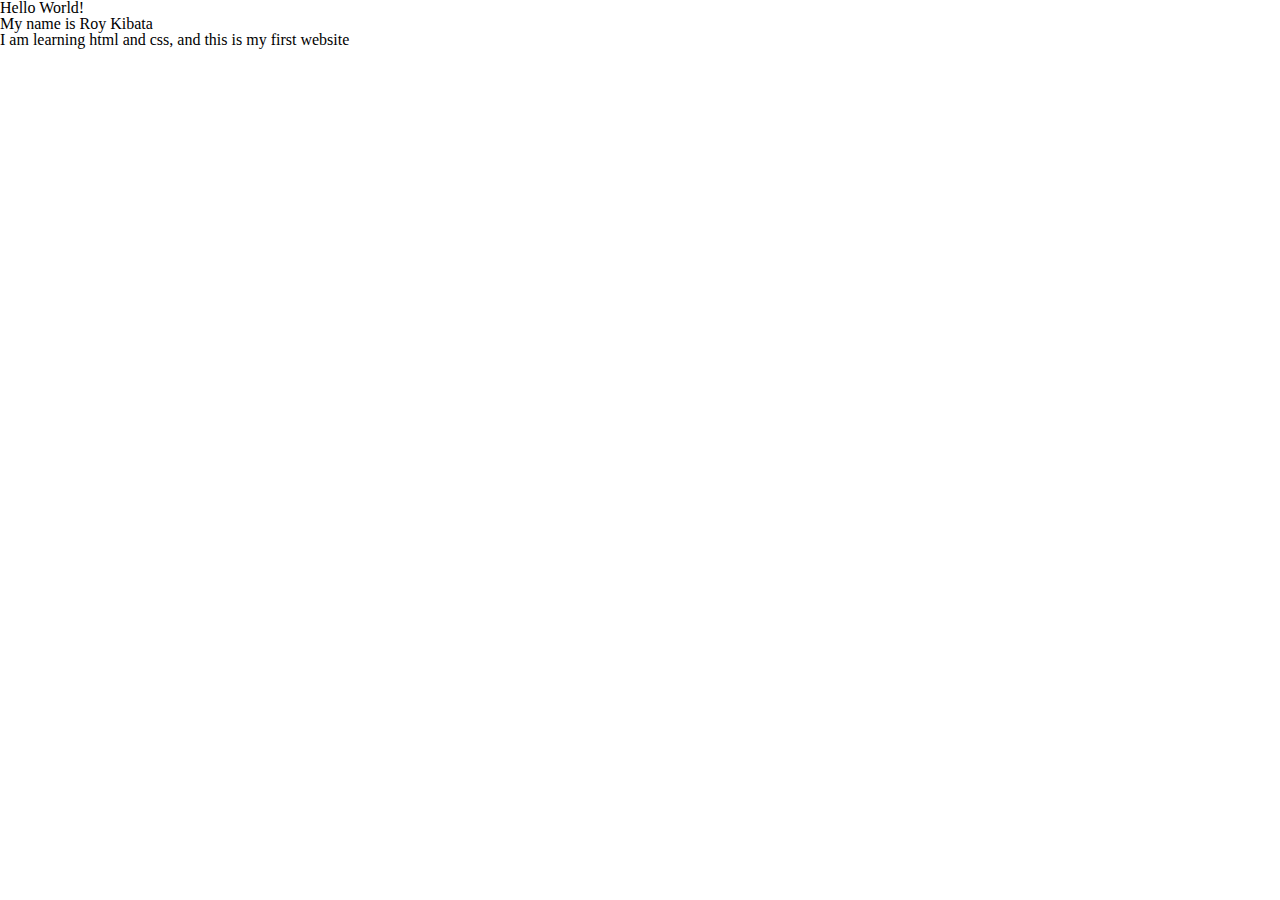
==== first_Web/index.html @ dde0adbf "created a first web folder" ====
<!DOCTYPE html>
<html>
    <head>
        <meta charset="utf-8">
        <title>First website</title>
        <link rel="stylesheet" href="assets/stylesheets/main.css">
    </head>
    <body>
        <h1>Hello World!</h1>
        <h2>My name is Roy Kibata</h2>
        <p>I am learning html and css, and this is my first website</p>
    </body>
</html>
---- first_Web/assets/stylesheets/main.css ----
/* http://meyerweb.com/eric/tools/css/reset/
   v2.0 | 20110126
   License: none (public domain)
*/

html, body, div, span, applet, object, iframe,
h1, h2, h3, h4, h5, h6, p, blockquote, pre,
a, abbr, acronym, address, big, cite, code,
del, dfn, em, img, ins, kbd, q, s, samp,
small, strike, strong, sub, sup, tt, var,
b, u, i, center,
dl, dt, dd, ol, ul, li,
fieldset, form, label, legend,
table, caption, tbody, tfoot, thead, tr, th, td,
article, aside, canvas, details, embed,
figure, figcaption, footer, header, hgroup,
menu, nav, output, ruby, section, summary,
time, mark, audio, video {
  margin: 0;
  padding: 0;
  border: 0;
  font-size: 100%;
  font: inherit;
  vertical-align: baseline;
}
/* HTML5 display-role reset for older browsers */
article, aside, details, figcaption, figure,
footer, header, hgroup, menu, nav, section {
  display: block;
}
body {
  line-height: 1;
}
ol, ul {
  list-style: none;
}
blockquote, q {
  quotes: none;
}
blockquote:before, blockquote:after,
q:before, q:after {
  content: '';
  content: none;
}
table {
  border-collapse: collapse;
  border-spacing: 0;
}
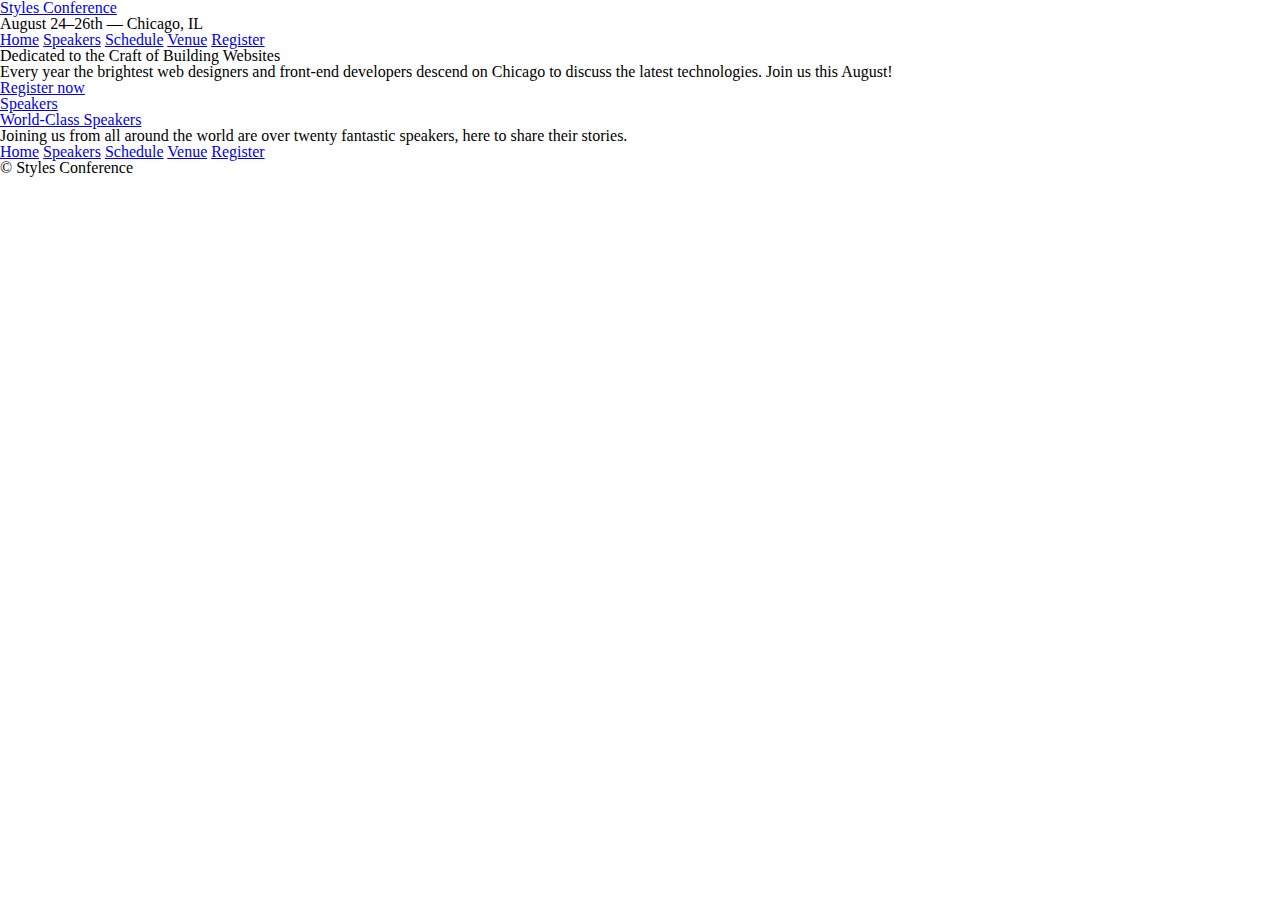
==== commit 58ecb58d: "mods" ====
--- a/first_Web/index.html
+++ b/first_Web/index.html
@@ -1,13 +1,47 @@
 <!DOCTYPE html>
 <html>
-    <head>
-        <meta charset="utf-8">
-        <title>First website</title>
-        <link rel="stylesheet" href="assets/stylesheets/main.css">
-    </head>
-    <body>
-        <h1>Hello World!</h1>
-        <h2>My name is Roy Kibata</h2>
-        <p>I am learning html and css, and this is my first website</p>
-    </body>
+  <head>
+    <meta charset="utf-8">
+    <title>Styles Conference</title>
+    <link rel="stylesheet" href="assets/stylesheets/main.css">
+  </head>
+  <body>
+    <header>
+        <h1> 
+            <a href="index.html">Styles Conference</a>
+        </h1>
+        <h3>August 24&ndash;26th &mdash; Chicago, IL</h3>
+        <nav>
+            <a href="index.html">Home</a>
+            <a href="speakers.html">Speakers</a>
+            <a href="schedule.html">Schedule</a>
+            <a href="venue.html">Venue</a>
+            <a href="register.html">Register</a>
+        </nav>
+      </header>
+      <section>
+        <h2>Dedicated to the Craft of Building Websites</h2>
+        <p>Every year the brightest web designers and front-end developers descend on Chicago to discuss the latest technologies. Join us this August!</p>
+        <a href="register.html">Register now</a>
+        <section>
+            <section>
+                <a href="speakers.html">
+                    <h5>Speakers</h5>
+                    <h3>World-Class Speakers</h3>
+                </a>
+              <p>Joining us from all around the world are over twenty fantastic speakers, here to share their stories.</p>
+            </section>
+          </section>
+      </section>
+      <footer>
+        <nav>
+            <a href="index.html">Home</a>
+            <a href="speakers.html">Speakers</a>
+            <a href="schedule.html">Schedule</a>
+            <a href="venue.html">Venue</a>
+            <a href="register.html">Register</a>
+          </nav>
+        <small>&copy; Styles Conference</small>
+      </footer>
+      </body>
 </html>